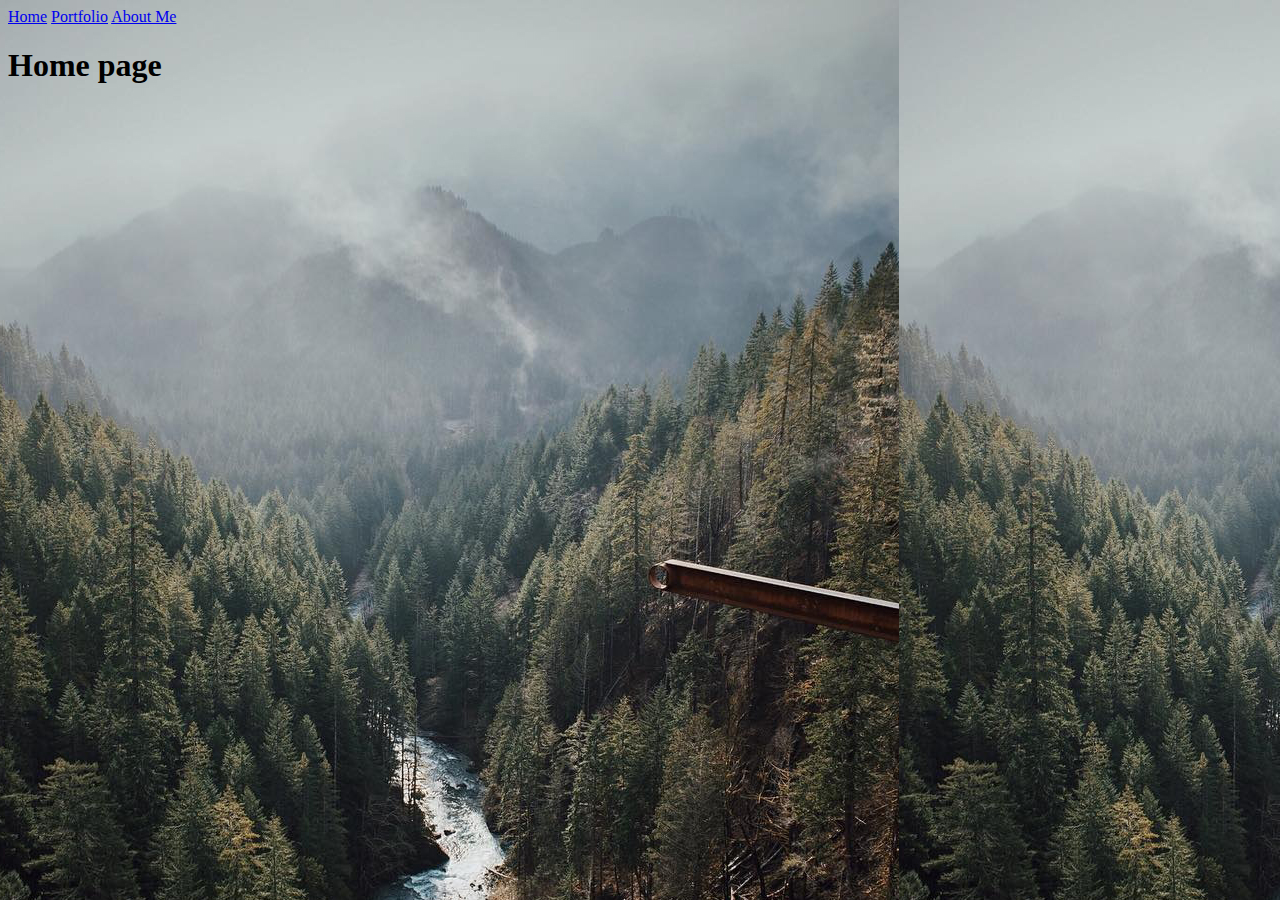
==== my_website/index.html @ 64875656 "Changed the background image" ====
<!doctype html>
<html lang="en">
  <head>
    <meta charset="utf-8">
    <title>Home page</title>
    <link rel="stylesheet" type="text/css" href="index.css">
  </head>
  <body>
    <a href="index.html">Home</a>
    <a href="portfolio.html">Portfolio</a>
    <a href="about.html">About Me</a>
    <h1>Home page</h1>
  </body>
</html>
---- my_website/index.css ----
Body{
    background-image:url("images/image.jpg");
}
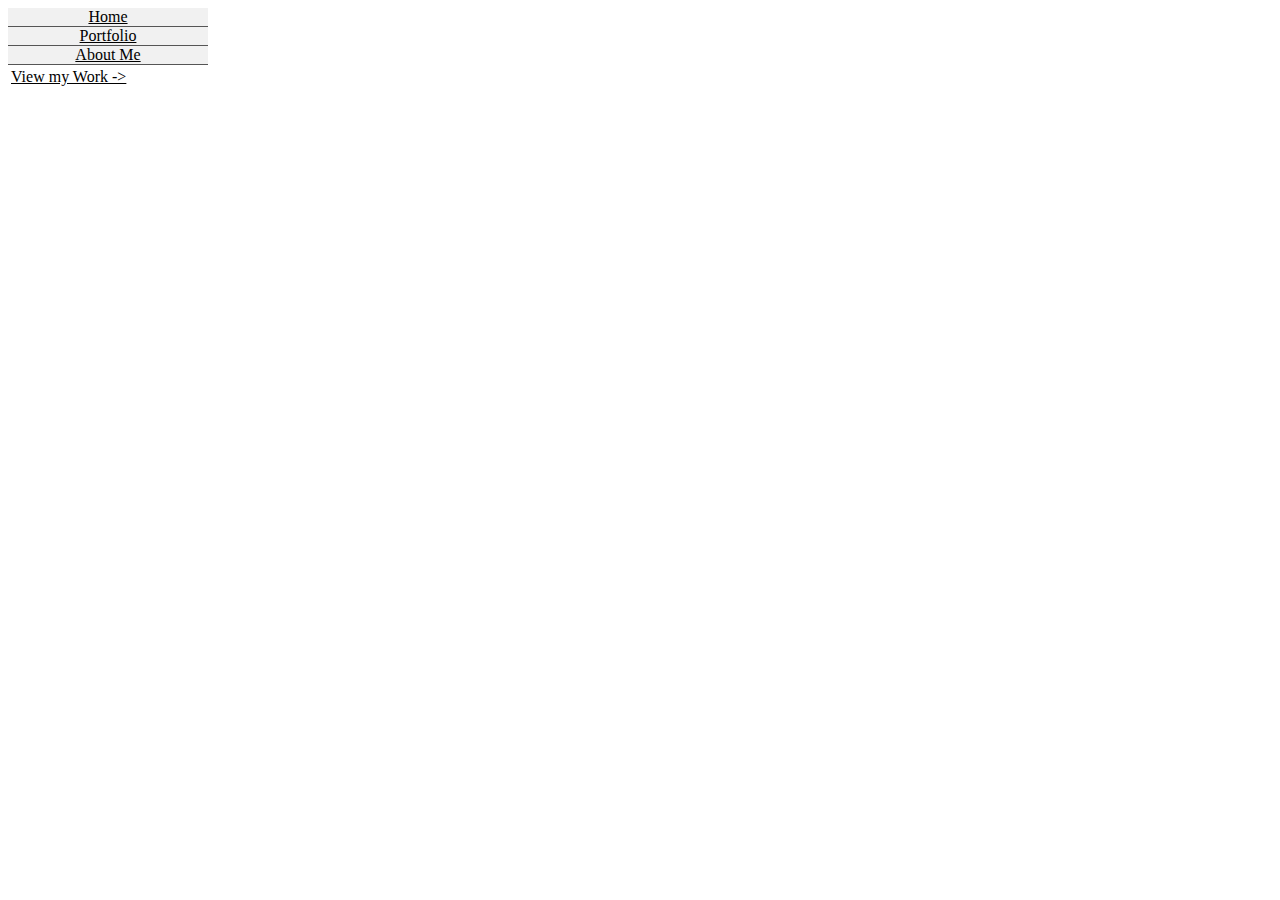
==== commit e327aebb: "Changed background" ====
--- a/my_website/index.html
+++ b/my_website/index.html
@@ -4,11 +4,16 @@
     <meta charset="utf-8">
     <title>Home page</title>
     <link rel="stylesheet" type="text/css" href="index.css">
+    <link rel="stylesheet" type="text/css" href="navigation.css">
   </head>
   <body>
-    <a href="index.html">Home</a>
-    <a href="portfolio.html">Portfolio</a>
-    <a href="about.html">About Me</a>
-    <h1>Home page</h1>
+    <ul>
+   <li><a href="index.html">Home</a></li> 
+    <li><a href="portfolio.html">Portfolio</a></li>
+    <li><a href="about.html">About Me</a></li>
+     </ul>
+    <table>
+    <tr><td><a href="portfolio.html">View my Work -></a></td></tr>
+    </table>
   </body>
 </html>
--- a/my_website/index.css
+++ b/my_website/index.css
@@ -1,3 +1,17 @@
 Body{
-    background-image:url("images/image.jpg");
-}+    font-family:"Times New Roman", Serif;
+    Color:#ffffff;
+}
+    ul {
+        list-style-type: none;
+    margin: 0;
+    padding: 0;
+    width: 200px;
+    background-color: #f1f1f1;
+    }
+li {
+    text-align: center;
+    border-bottom: 1px solid #555;
+}
+
+
--- a/my_website/navigation.css
+++ b/my_website/navigation.css
@@ -0,0 +1,12 @@
+a:link{
+    color: #000000;
+}
+a:visited{
+color: #000000;
+}
+a:hover{
+color:#d3d3d3;
+}
+a:active{
+    color:#000000;
+}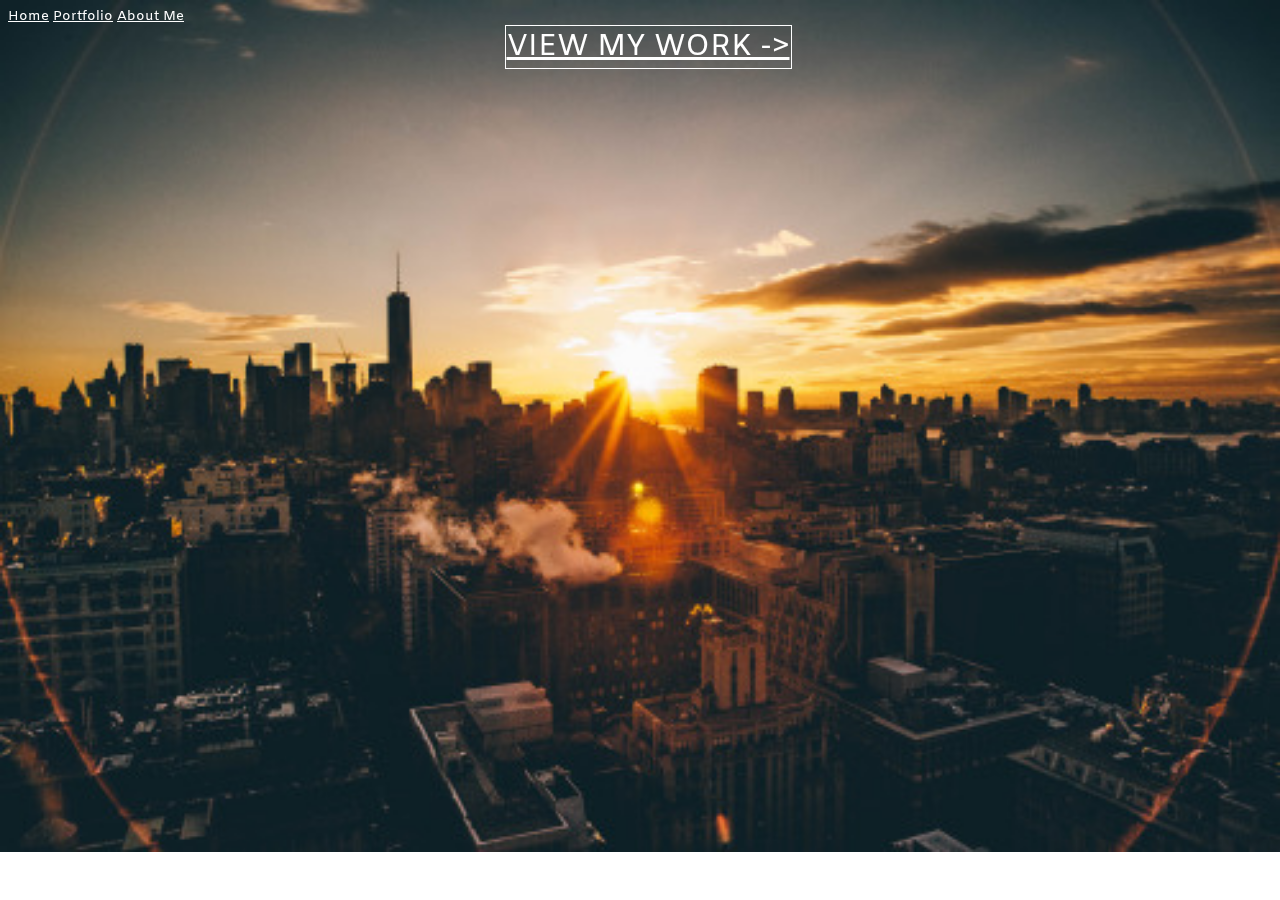
==== commit 131e9146: "Changed heading" ====
--- a/my_website/index.html
+++ b/my_website/index.html
@@ -3,17 +3,16 @@
   <head>
     <meta charset="utf-8">
     <title>Home page</title>
+    <link rel="stylesheet" type="text/css" href="navigation.css">
     <link rel="stylesheet" type="text/css" href="index.css">
-    <link rel="stylesheet" type="text/css" href="navigation.css">
+    
   </head>
   <body>
-    <ul>
-   <li><a href="index.html">Home</a></li> 
-    <li><a href="portfolio.html">Portfolio</a></li>
-    <li><a href="about.html">About Me</a></li>
-     </ul>
-    <table>
-    <tr><td><a href="portfolio.html">View my Work -></a></td></tr>
+  <a href="index.html">Home</a>
+    <a href="portfolio.html">Portfolio</a>
+    <a href="about.html">About Me</a>
+    <table class="important">
+    <tr><td><a href="portfolio.html">VIEW MY WORK -></a></td></tr>
     </table>
   </body>
 </html>
--- a/my_website/navigation.css
+++ b/my_website/navigation.css
@@ -1,12 +1,17 @@
+@import 'https://fonts.googleapis.com/css?family=Amiko';
+Body{
+    font-family:"Amiko",sans-serif;
+    font-size:smaller;
+}
 a:link{
-    color: #000000;
+    color: #ffffff;
 }
 a:visited{
-color: #000000;
+color: #ffffff;
 }
 a:hover{
 color:#d3d3d3;
 }
 a:active{
-    color:#000000;
-}+    color:#234058;
+}
--- a/my_website/index.css
+++ b/my_website/index.css
@@ -1,17 +1,26 @@
-Body{
-    font-family:"Times New Roman", Serif;
-    Color:#ffffff;
+body{
+    background-image:url("images/city.jpg");
+    background-repeat:no-repeat;
+    background-size:cover;
+    background-position:top left;
+    width: 100%; 
+    height: 100%; 
+    position: fixed; 
+    left: 0px; 
+    top: 0px; 
 }
-    ul {
-        list-style-type: none;
-    margin: 0;
-    padding: 0;
-    width: 200px;
-    background-color: #f1f1f1;
-    }
-li {
-    text-align: center;
-    border-bottom: 1px solid #555;
+  table{
+margin-left:auto;
+margin-right: auto;
+text-align:center;
+border-collapse:collapse;
+border-spacing: 6px;
+padding:200px;
 }
-
-
+tr{
+border:1.5px solid #ffffff;
+text-align:center;
+}
+.important{
+    font-size:30px;
+}
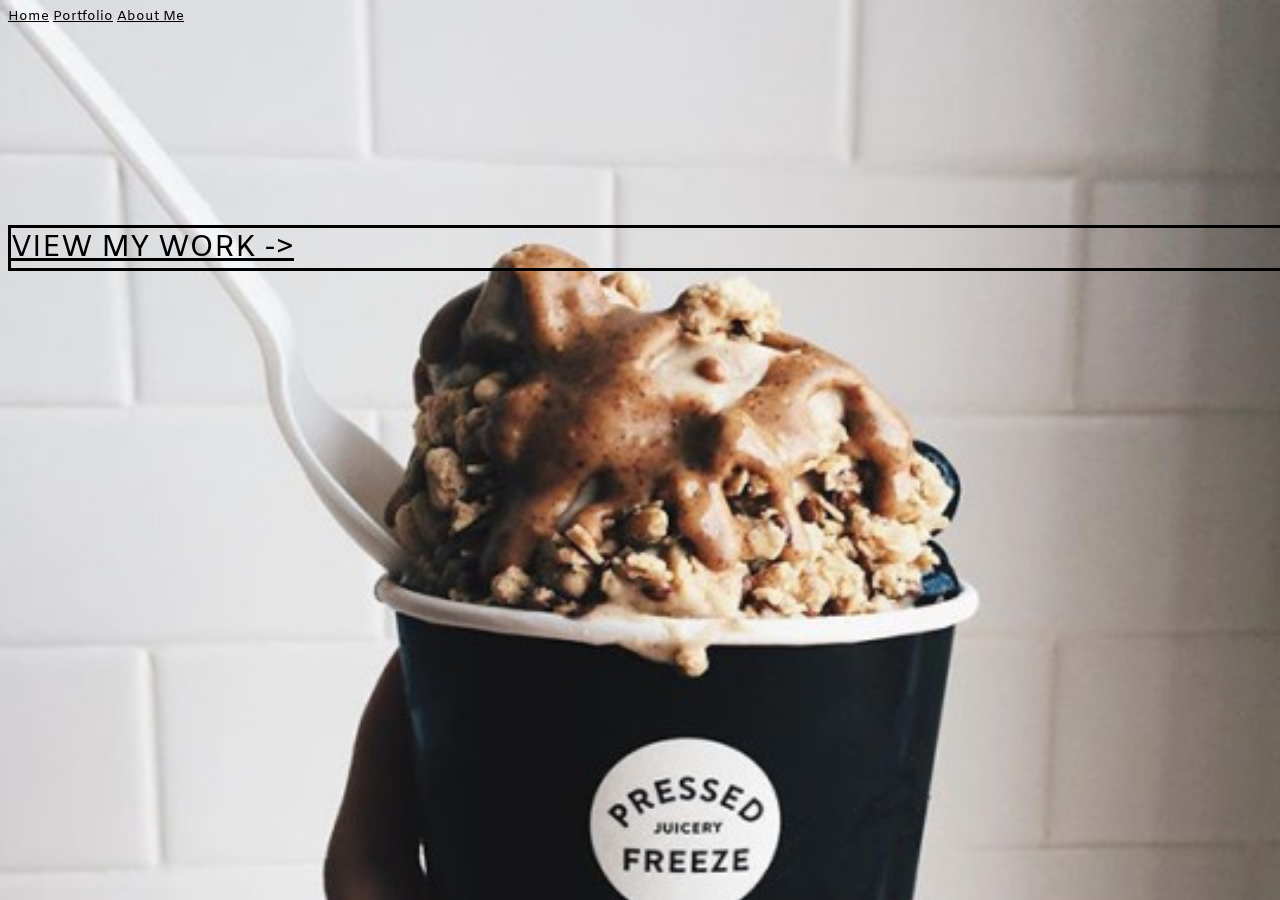
==== commit f0fa88b3: "changed the heading" ====
--- a/my_website/index.html
+++ b/my_website/index.html
@@ -11,8 +11,6 @@
   <a href="index.html">Home</a>
     <a href="portfolio.html">Portfolio</a>
     <a href="about.html">About Me</a>
-    <table class="important">
-    <tr><td><a href="portfolio.html">VIEW MY WORK -></a></td></tr>
-    </table>
+    <p class="important"><a href="portfolio.html">VIEW MY WORK -></a></p>
   </body>
 </html>
--- a/my_website/navigation.css
+++ b/my_website/navigation.css
@@ -4,13 +4,13 @@
     font-size:smaller;
 }
 a:link{
-    color: #ffffff;
+    color: #000000;
 }
 a:visited{
-color: #ffffff;
+color: #000000;
 }
 a:hover{
-color:#d3d3d3;
+color:#234058;
 }
 a:active{
     color:#234058;
--- a/my_website/index.css
+++ b/my_website/index.css
@@ -1,5 +1,5 @@
 body{
-    background-image:url("images/city.jpg");
+    background-image:url("images/icecream.jpg");
     background-repeat:no-repeat;
     background-size:cover;
     background-position:top left;
@@ -9,18 +9,8 @@
     left: 0px; 
     top: 0px; 
 }
-  table{
-margin-left:auto;
-margin-right: auto;
-text-align:center;
-border-collapse:collapse;
-border-spacing: 6px;
-padding:200px;
-}
-tr{
-border:1.5px solid #ffffff;
-text-align:center;
-}
 .important{
     font-size:30px;
+    border-style:solid;
+    margin-top:200px;
 }
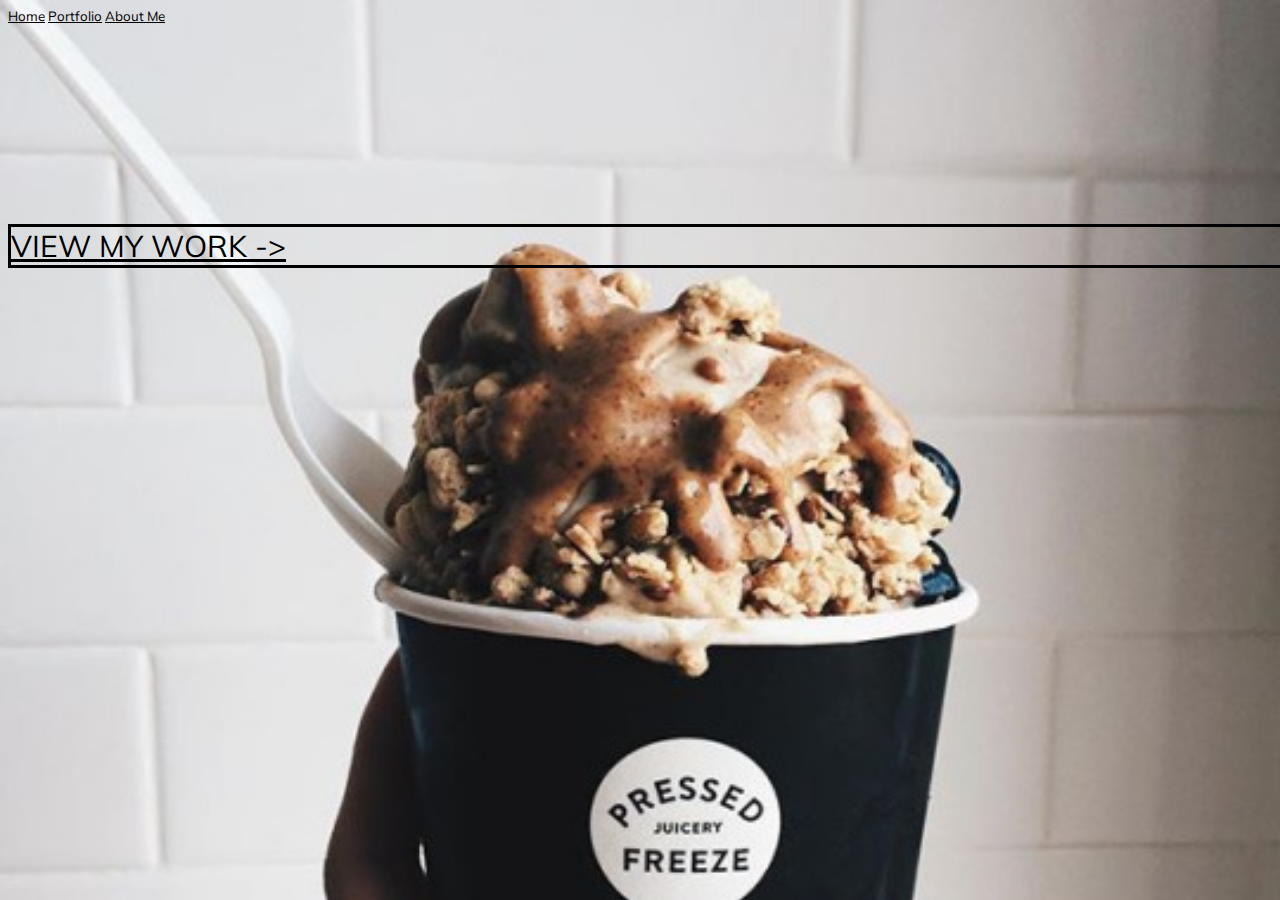
==== commit ffb07940: "Changed the heading" ====
--- a/my_website/index.html
+++ b/my_website/index.html
@@ -1,5 +1,4 @@
 <!doctype html>
-<html lang="en">
   <head>
     <meta charset="utf-8">
     <title>Home page</title>
@@ -11,6 +10,7 @@
   <a href="index.html">Home</a>
     <a href="portfolio.html">Portfolio</a>
     <a href="about.html">About Me</a>
-    <p class="important"><a href="portfolio.html">VIEW MY WORK -></a></p>
+    <p class="important">
+<html lang="en"><a href="portfolio.html">VIEW MY WORK -></a></p>
   </body>
 </html>
--- a/my_website/navigation.css
+++ b/my_website/navigation.css
@@ -1,6 +1,7 @@
+@import 'https://fonts.googleapis.com/css?family=Muli';
 @import 'https://fonts.googleapis.com/css?family=Amiko';
 Body{
-    font-family:"Amiko",sans-serif;
+    font-family:"Muli",sans-serif;
     font-size:smaller;
 }
 a:link{
--- a/my_website/index.css
+++ b/my_website/index.css
@@ -4,10 +4,8 @@
     background-size:cover;
     background-position:top left;
     width: 100%; 
-    height: 100%; 
-    position: fixed; 
-    left: 0px; 
-    top: 0px; 
+    background-attachment: scroll;
+    
 }
 .important{
     font-size:30px;
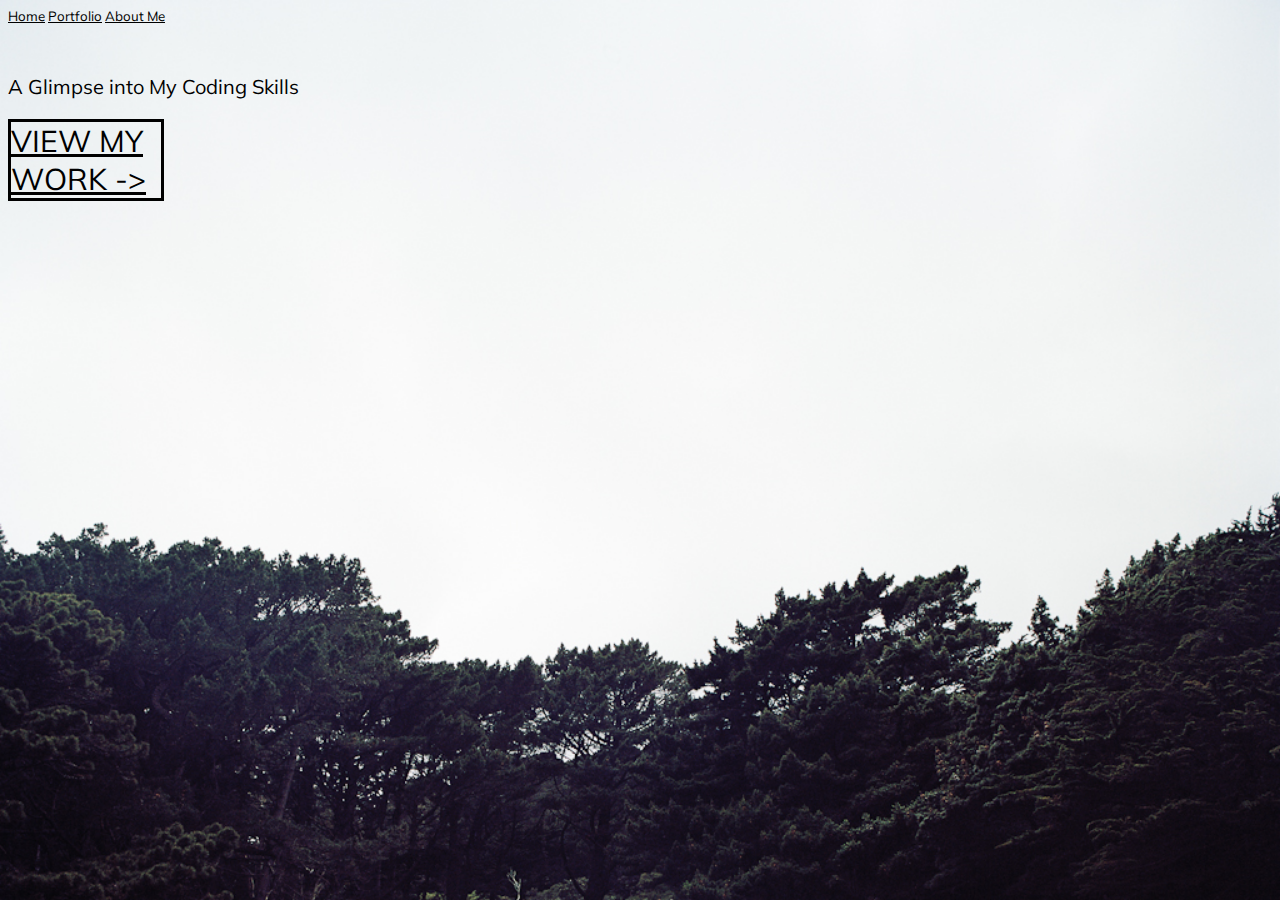
==== commit 53251cac: "Changed heading" ====
--- a/my_website/index.html
+++ b/my_website/index.html
@@ -10,7 +10,9 @@
   <a href="index.html">Home</a>
     <a href="portfolio.html">Portfolio</a>
     <a href="about.html">About Me</a>
+    <p class="description">A Glimpse into My Coding Skills</p>
     <p class="important">
-<html lang="en"><a href="portfolio.html">VIEW MY WORK -></a></p>
+      <html lang="en"><a href="portfolio.html">VIEW MY WORK -></a>
+</p>
   </body>
 </html>
--- a/my_website/index.css
+++ b/my_website/index.css
@@ -1,14 +1,22 @@
 body{
-    background-image:url("images/icecream.jpg");
+    background-image:url("images/background.jpg");
     background-repeat:no-repeat;
     background-size:cover;
     background-position:top left;
     width: 100%; 
     background-attachment: scroll;
-    
+
 }
 .important{
     font-size:30px;
     border-style:solid;
-    margin-top:200px;
+    border-color:#000000;
+    margin-top:05px;
+    width:150px;
 }
+.description{
+    font-size:20px;
+    color:black;
+    margin-top:50px;
+}
+
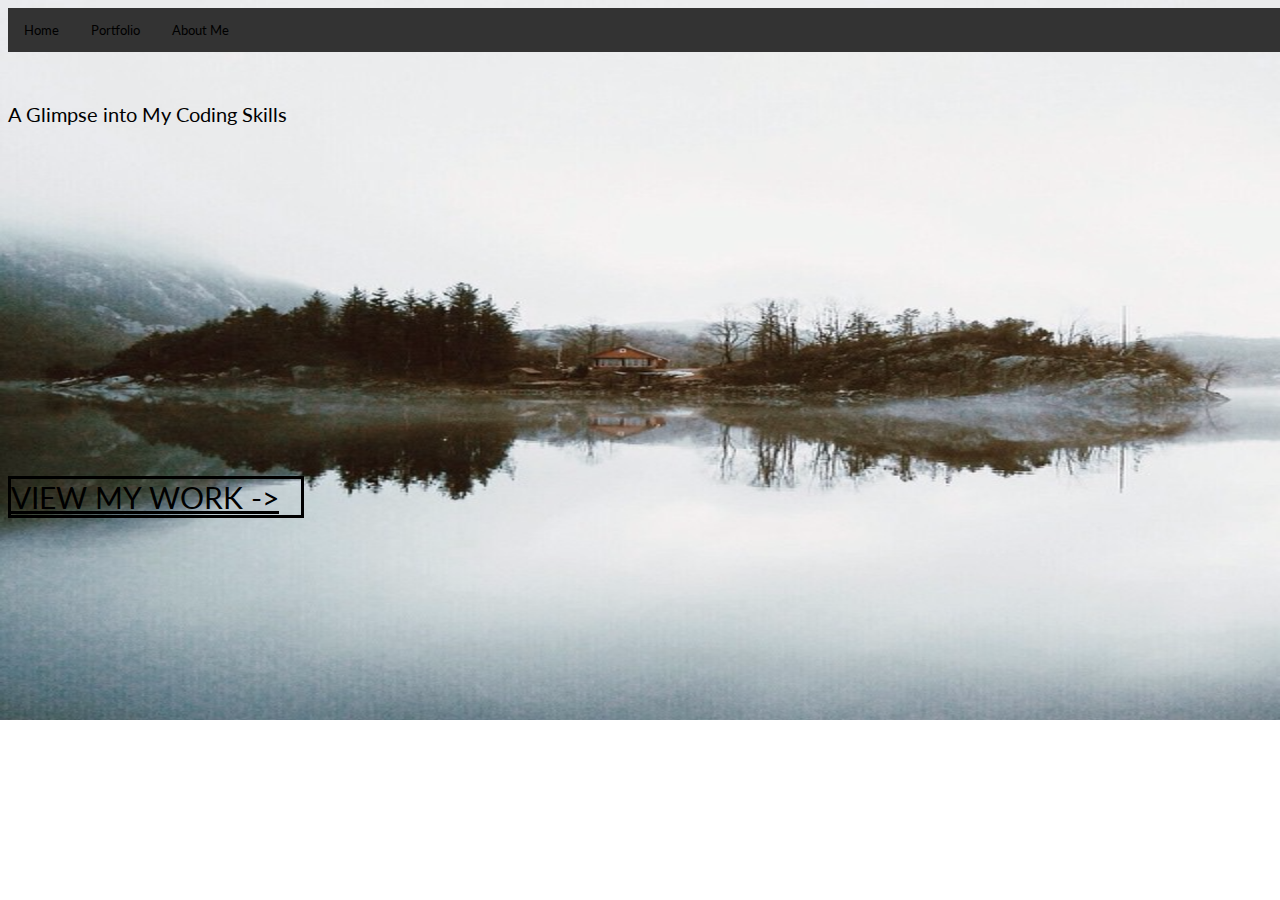
==== commit 47513dca: "Update portfolio" ====
--- a/my_website/index.html
+++ b/my_website/index.html
@@ -7,9 +7,12 @@
     
   </head>
   <body>
-  <a href="index.html">Home</a>
-    <a href="portfolio.html">Portfolio</a>
-    <a href="about.html">About Me</a>
+ <ul>
+   
+<li><a href="index.html" class="navigation">Home</a></li>
+<li><a href="portfolio.html" class="navigation">Portfolio</a></li>
+<li><a href="about.html" class="navigation">About Me</a></li>
+    </ul>
     <p class="description">A Glimpse into My Coding Skills</p>
     <p class="important">
       <html lang="en"><a href="portfolio.html">VIEW MY WORK -></a>
--- a/my_website/navigation.css
+++ b/my_website/navigation.css
@@ -1,8 +1,32 @@
 @import 'https://fonts.googleapis.com/css?family=Muli';
 @import 'https://fonts.googleapis.com/css?family=Amiko';
+@import 'https://fonts.googleapis.com/css?family=Lato';
+.navigation{
+    text-align:right;
+    }
 Body{
-    font-family:"Muli",sans-serif;
+    font-family:"Lato",sans-serif;
     font-size:smaller;
+}
+ul {
+    list-style-type: none;
+    margin: 0;
+    padding: 0;
+    overflow: hidden;
+    background-color: #333;
+}
+
+li {
+    float: left;
+}
+
+li a {
+    display: block;
+    color: white;
+    text-align: center;
+    padding: 14px 16px;
+    text-decoration: none;
+ 
 }
 a:link{
     color: #000000;
@@ -16,3 +40,4 @@
 a:active{
     color:#234058;
 }
+
--- a/my_website/index.css
+++ b/my_website/index.css
@@ -1,18 +1,19 @@
 body{
-    background-image:url("images/background.jpg");
+    background-image:url("images/newbackground.jpg");
     background-repeat:no-repeat;
-    background-size:cover;
-    background-position:top left;
-    width: 100%; 
-    background-attachment: scroll;
-
+    background-size:100%;
+    background-position:left top;
+    background-attachment:fixed;
+    width: 100%;
+    height:100%;
+ 
 }
 .important{
     font-size:30px;
     border-style:solid;
     border-color:#000000;
-    margin-top:05px;
-    width:150px;
+    margin-top:350px;
+    width:290px;
 }
 .description{
     font-size:20px;
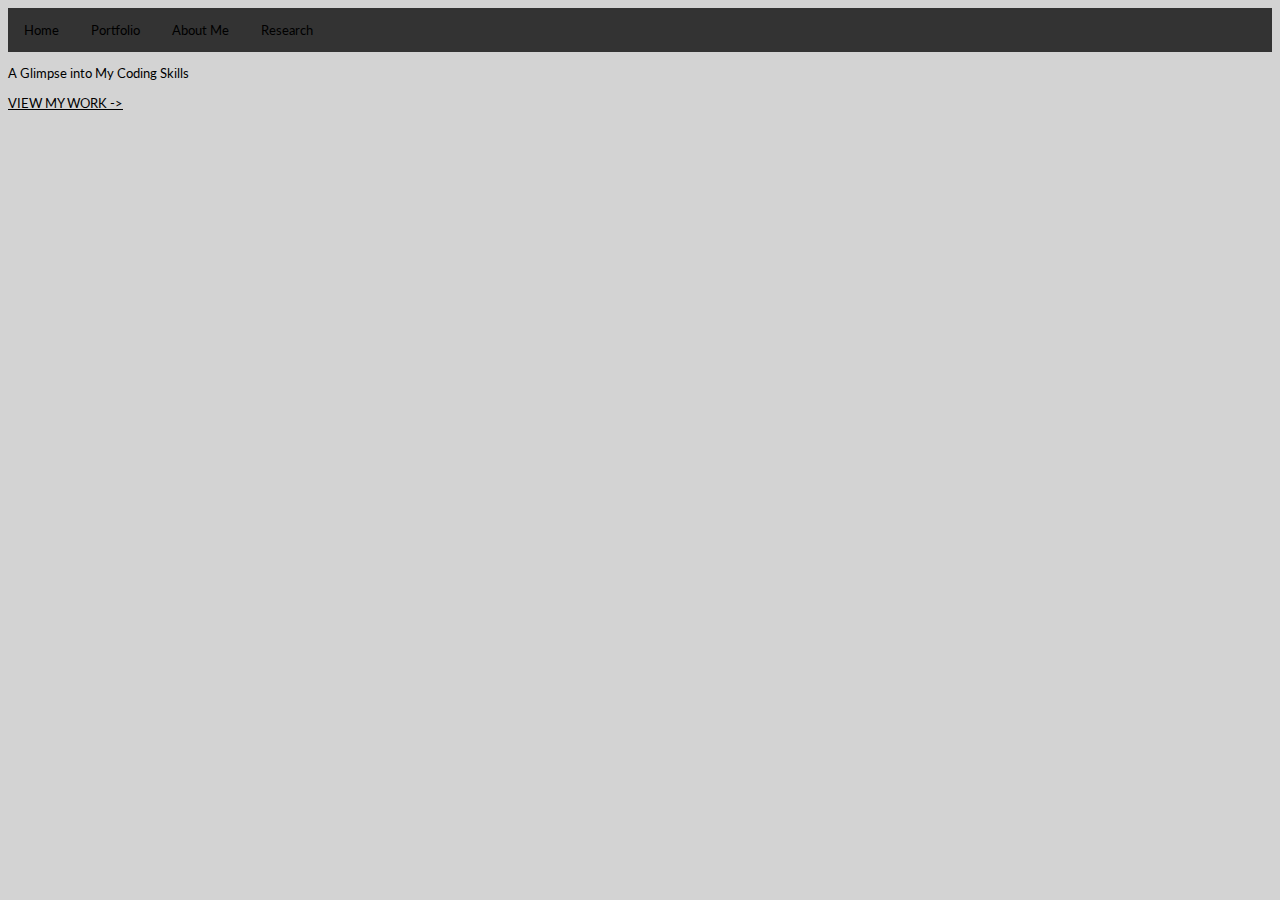
==== commit 8fa7bd23: "Update" ====
--- a/my_website/index.html
+++ b/my_website/index.html
@@ -3,7 +3,7 @@
     <meta charset="utf-8">
     <title>Home page</title>
     <link rel="stylesheet" type="text/css" href="navigation.css">
-    <link rel="stylesheet" type="text/css" href="index.css">
+    <link rel="stylesheet" type="text/css" href="portfolio.css">
     
   </head>
   <body>
@@ -12,6 +12,7 @@
 <li><a href="index.html" class="navigation">Home</a></li>
 <li><a href="portfolio.html" class="navigation">Portfolio</a></li>
 <li><a href="about.html" class="navigation">About Me</a></li>
+<li><a href="historicalfigures.html">Research</a></li>
     </ul>
     <p class="description">A Glimpse into My Coding Skills</p>
     <p class="important">
--- a/my_website/portfolio.css
+++ b/my_website/portfolio.css
@@ -0,0 +1,3 @@
+body{
+    background-color: #d3d3d3
+}